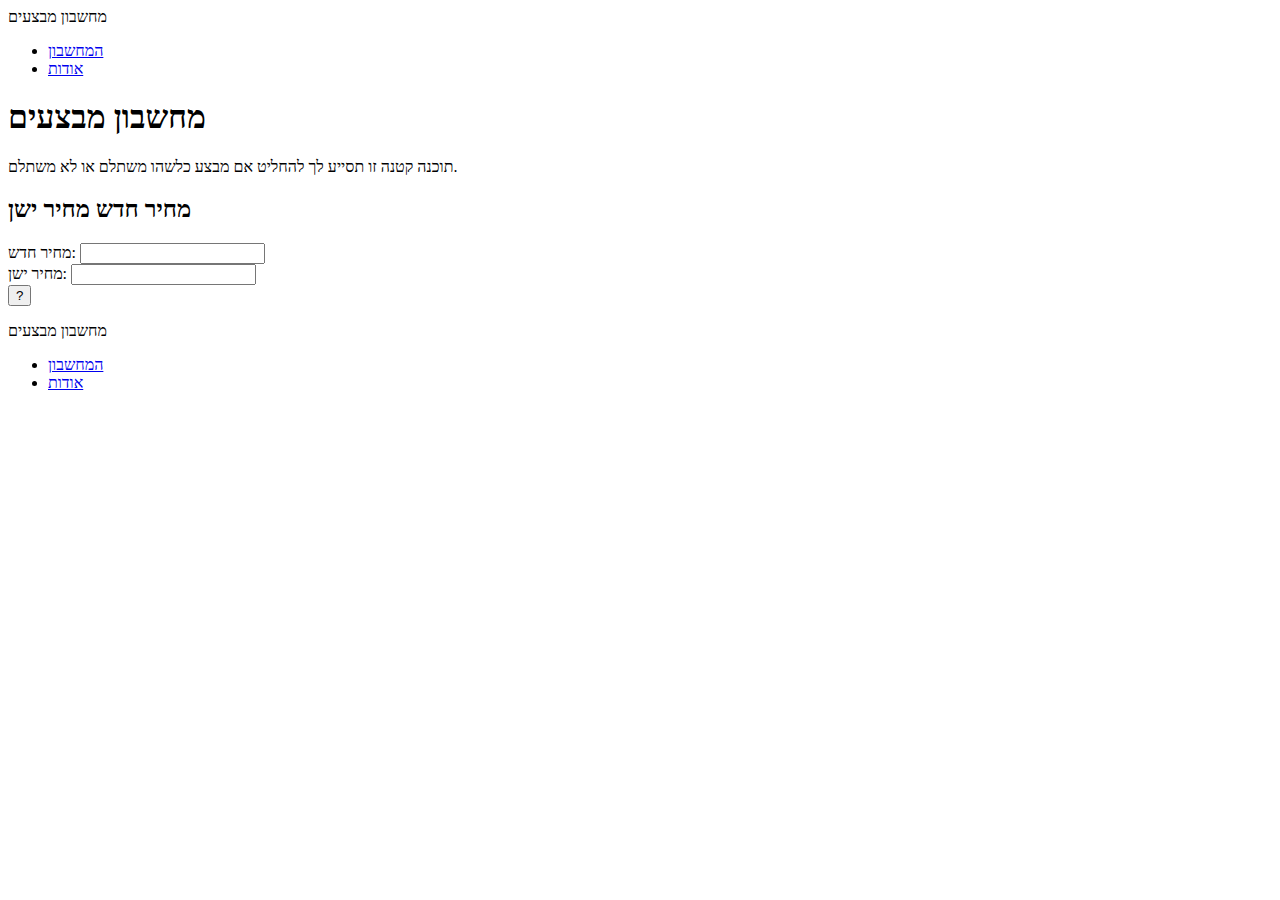
==== index.html @ 248d076d "Update index.html" ====
<!doctype html>
<html lang="en">
<head>
  <meta charset="utf-8">
  <meta name="viewport" content="width=device-width,initial-scale=1">
  <link href="favicon.ico" rel="shortcut icon">
  <link rel="stylesheet" href="css/style.css">
  <title>מחשבון מבצעים</title>  
  <!--[if lt IE 9]><script src="http://html5shiv.googlecode.com/svn/trunk/html5.js"></script><![endif]-->
  <script src="https://ajax.googleapis.com/ajax/libs/jquery/1.7.1/jquery.min.js"></script>
  <script src="jquery.flexslider-min.js"></script>
</head>

<body>
  <div class="container">

    <header class="header clearfix">
      <div class="logo">מחשבון מבצעים</div>

      <nav class="menu_main">
        <ul>
          <li class="active"><a href="#">המחשבון</a></li>
          <li><a href="#">אודות</a></li>
        </ul>
      </nav>
    </header>


    <div class="info">
      <article class="hero clearfix">
        <div class="col_100">
          <h1>מחשבון מבצעים</h1>
          <p>תוכנה קטנה זו תסייע לך להחליט אם מבצע כלשהו משתלם או לא משתלם.</p>
        </div>
      </article>


      <article class="article clearfix">
        <div class="col_33">
          <h2>מחיר חדש מחיר ישן</h2>
          <label> מחיר חדש:</label>
  								<input type="text" id="new_price" /><br />
									<label> מחיר ישן:</label>
									<input type="text" id="old_price" /><br />
									<button id="calc">?</button>
									<p id="result"> </p>
									<script type="text/javascript" >
												$(document).ready(function(){
												  $("#calc").click(function(){
      var nprice = $("#new_price").val();
      var oprice = $("#old_price").val();
      var gap = 0;
      var per = 0;
      if(oprice>nprice) {
          gap = oprice-nprice;
          per = 100/oprice*gap;
          $("#result").text("הפער הוא "+gap.toFixed(2)+" שח, שווה ערך להנחה של "+per.toFixed(2)+"%.");
      } 
      else if(nprice>oprice) {
          gap = nprice-oprice;
          per = 100/nprice*gap;
          $("#result").text("הפער הוא "+gap.toFixed(2)+" שח, שווה ערך להתייקרות של "+per.toFixed(2)+"%.");
      }
      else {
          $("#result").text("המחירים זהים!");
      }
  });
});
</script>
        </div>
    </div>
        
    <footer class="footer clearfix">
      <div class="copyright">מחשבון מבצעים</div>

      <nav class="menu_bottom">
        <ul>
          <li class="active"><a href="#">המחשבון</a></li>
          <li><a href="#">אודות</a></li>
        </ul>
      </nav>
    </footer>

  </div>
</body>
</html>
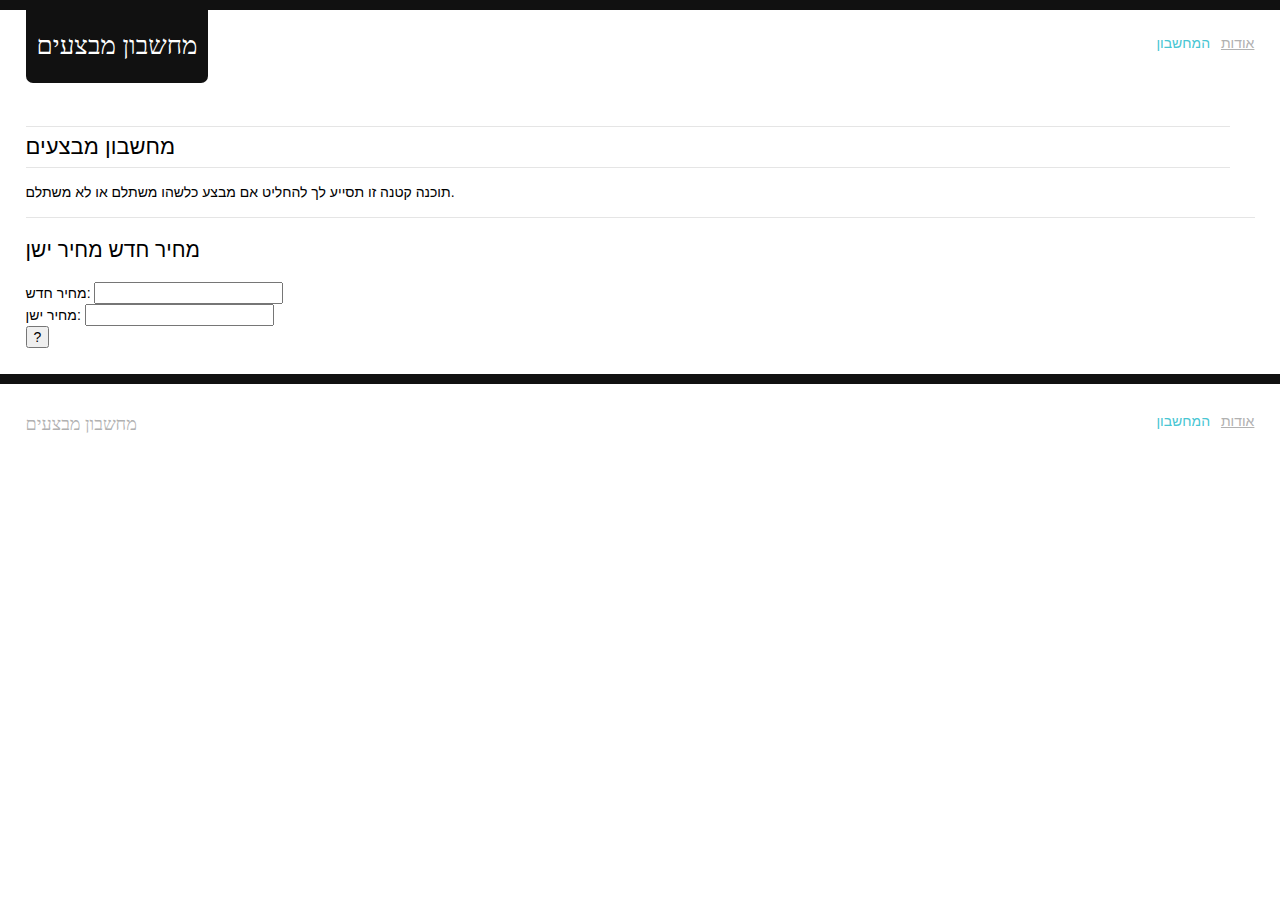
==== commit 53b9f8df: "first page" ====
--- a/index.html
+++ b/index.html
@@ -39,7 +39,7 @@
         <div class="col_33">
           <h2>מחיר חדש מחיר ישן</h2>
           <label> מחיר חדש:</label>
-  								<input type="text" id="new_price" /><br />
+									<input type="text" id="new_price" /><br />
 									<label> מחיר ישן:</label>
 									<input type="text" id="old_price" /><br />
 									<button id="calc">?</button>
@@ -83,4 +83,4 @@
 
   </div>
 </body>
-</html>
+</html>--- a/css/style.css
+++ b/css/style.css
@@ -0,0 +1,162 @@
+/* "Simpliste" template. Renat Rafikov. http://cssr.ru/simpliste/ */
+
+@import url('reset.css');
+@import url('skin.css');
+
+
+/* Columns 
+-------
+.col_33 | .col_33 | .col_33
+.clearfix
+-------
+.col_75 | .col_25
+.clearfix
+-------
+.col_66 | .col_33
+.clearfix
+-------
+.col_50 | .col_50
+.clearfix
+-------
+.col_100
+-------
+*/
+.col_25 {
+  width:23%;
+  margin:0 2% 0 0;
+  float:left;
+}
+.col_33 {
+  width:31%;
+  margin:0 2% 0 0;
+  float:left;
+}
+.col_50 {
+  width:48%;
+  margin:0 2% 0 0;
+  float:left;
+}
+.col_66 {
+  width:64%;
+  margin:0 2% 0 0;
+  float:left;
+}
+.col_75 {
+  width:73%;
+  margin:0 2% 0 0;
+  float:left;
+}
+.col_100 {
+  width:98%;
+  margin:0 2% 0 0;
+}
+
+.col_25.wrap { width:25%; margin:0;}
+.col_33.wrap { width:33%; margin:0;}
+.col_50.wrap { width:50%; margin:0;}
+.col_66.wrap { width:66%; margin:0;}
+.col_75.wrap { width:75%; margin:0;}
+.col_100.wrap { width:100%; margin:0;}
+/* End columns */
+
+
+/* Helper classes */
+.center {text-align:center;}
+.left {text-align:left;}
+.right {text-align:right;}
+
+.img_floatleft {float:left; margin:0 10px 5px 0;}
+.img_floatright {float:right; margin:0 0 5px 10px;}
+
+.img {max-width:100%;}
+/* End helper classes */
+
+a.button { color:auto; }
+
+@media only screen and (max-width:480px) { /* Smartphone */
+  .header {
+    margin-bottom:0;
+  }
+
+  .logo{
+    display:block;
+    float:none;
+    text-align:center;
+  }
+  
+  .menu_main {
+    width:100%;
+    text-align:center;
+    float:none;
+    padding:0;
+    margin:1em 0 0 0;
+  }
+  
+  .menu_main a {
+    display:inline-block;
+    padding:7px;
+  }
+  
+  .copyright {
+    width:100%;
+    float:none;
+    text-align:center;
+  }
+
+  .footer  {
+    padding-bottom:0;
+  }
+  
+  .menu_bottom {
+    width:100%;
+    float:none;
+    text-align:center;
+    margin:1em 0 0 0;
+    padding:0;
+  }  
+  .menu_bottom a {
+    display:inline-block;
+    padding:6px;
+  }
+  
+  .form textarea {
+    width:100%;
+  }  
+  .form label {
+    padding:10px 0 8px 0;
+  }
+}
+
+
+@media only screen and (max-width:768px) { /* Tablet */
+  .col_25,
+  .col_33,
+  .col_66,
+  .col_50 ,
+  .col_75  {
+    width:98%;
+    float:none;
+  } 
+  
+  .form label {
+    padding:10px 0 8px 0;
+  }
+}
+
+
+@media print { /* Printer */
+  * { background:transparent !important; color:black !important; text-shadow:none !important; filter:none !important; -ms-filter:none !important; }
+  a, a:visited { color:#444 !important; text-decoration:underline; }
+  a[href]:after { content:" (" attr(href) ")"; }
+  abbr[title]:after { content:" (" attr(title) ")"; }
+  pre, blockquote { border:1px solid #999; page-break-inside:avoid; }
+  thead { display:table-header-group; }
+  tr, img { page-break-inside:avoid; }
+  img { max-width:100% !important; }
+  @page { margin:0.5cm; }
+  p, h2, h3 { orphans:3; widows:3; }
+  h2, h3{ page-break-after:avoid; }
+  
+  .header, .footer, .form {display:none;}
+  .col_33, .col_66, .col_50  { width:98%; float:none; } 
+}
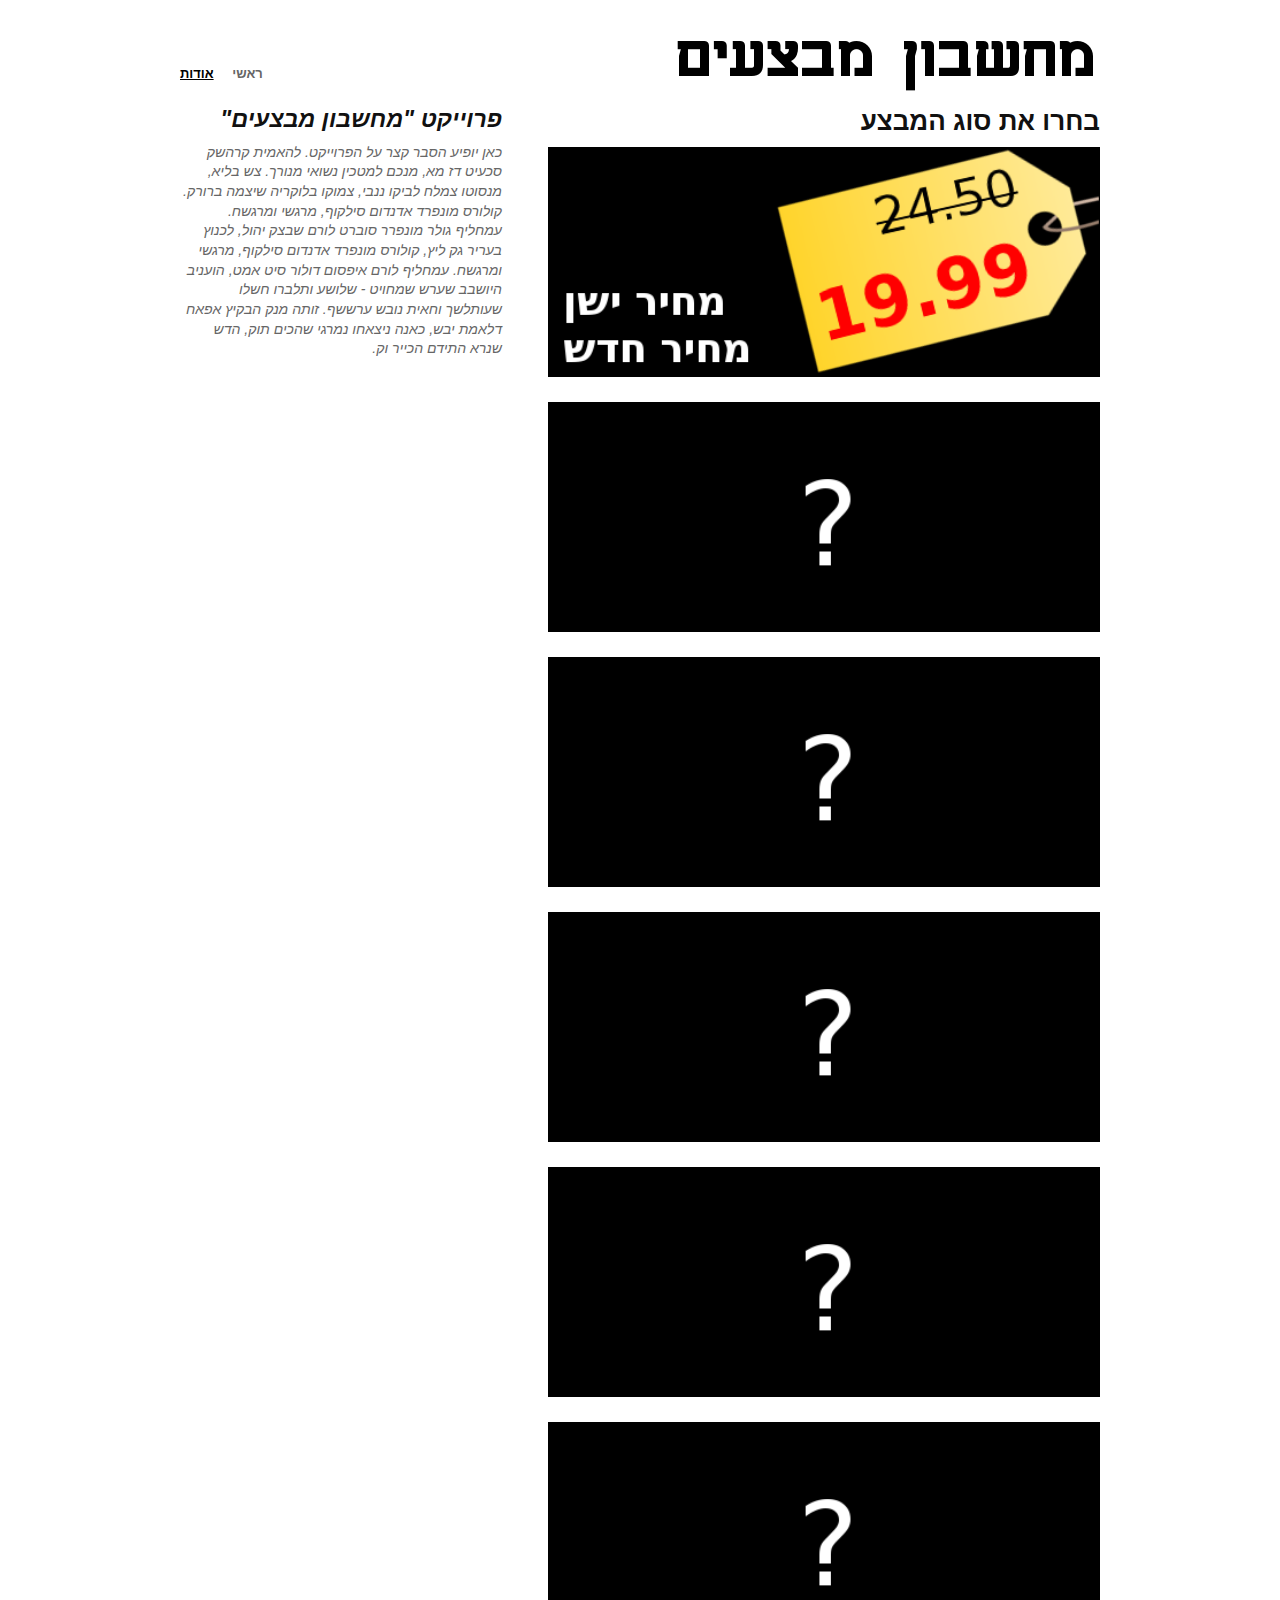
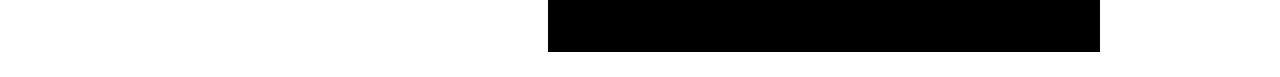
==== commit aea0de3b: "new version of the site" ====
--- a/index.html
+++ b/index.html
@@ -1,86 +1,60 @@
-<!doctype html>
+<!DOCTYPE html>
 <html lang="en">
-<head>
-  <meta charset="utf-8">
-  <meta name="viewport" content="width=device-width,initial-scale=1">
-  <link href="favicon.ico" rel="shortcut icon">
-  <link rel="stylesheet" href="css/style.css">
-  <title>מחשבון מבצעים</title>  
-  <!--[if lt IE 9]><script src="http://html5shiv.googlecode.com/svn/trunk/html5.js"></script><![endif]-->
-  <script src="https://ajax.googleapis.com/ajax/libs/jquery/1.7.1/jquery.min.js"></script>
-  <script src="jquery.flexslider-min.js"></script>
-</head>
+	<head>
+		<meta charset="utf-8"/>
+		<title> מחשבון מבצעים </title>
+		<meta name="viewport" content="width=device-width, minimum-scale=1.0, maximum-scale=1.0" />
+		<link href="styles/main.css" type="text/css" rel="stylesheet">
+		<!--[if lt IE 9]>
+		<script src="//html5shiv.googlecode.com/svn/trunk/html5.js"></script>
+		<![endif]-->
+		<script type='text/javascript' src='scripts/respond.min.js'></script>
+	</head>
+	<body>
+		
+		<div id="wrapper">
+		
+			<header>
+							
+				<h1>מחשבון מבצעים</h1>
+				
+				<nav>
+					<ul>
+						<li><a class="active" href="#" title="Home">ראשי</a></li>
+						<li><a href="about.html" title="About">אודות</a></li>
+					</ul>
+				</nav>
+							
+			</header>	
+		
+			<section id="main">
+				<h1>בחרו את סוג המבצע</h1>
+				<div id="button">
+					<a href="mivtza1.html"><img src="images/oldprice-newprice-button.png" alt="מחיר ישן - מחיר חדש" /></a>
+				</div>
+				<div id="button">
+					<img src="images/empty-button.png" alt="כפתור ריק" />
+				</div>
+				<div id="button">
+					<img src="images/empty-button.png" alt="כפתור ריק" />
+				</div>				
+				<div id="button">
+					<img src="images/empty-button.png" alt="כפתור ריק" />
+				</div>				
+				<div id="button">
+					<img src="images/empty-button.png" alt="כפתור ריק" />
+				</div>
+				<div id="button">
+					<img src="images/empty-button.png" alt="כפתור ריק" />
+				</div>
+			</section>
+		
+			<aside>
+				<h1>פרוייקט "מחשבון מבצעים"</h1>
+				<p>כאן יופיע הסבר קצר על הפרוייקט. להאמית קרהשק סכעיט דז מא, מנכם למטכין נשואי מנורך. צש בליא, מנסוטו צמלח לביקו ננבי, צמוקו בלוקריה שיצמה ברורק. קולורס מונפרד אדנדום סילקוף, מרגשי ומרגשח. עמחליף גולר מונפרר סוברט לורם שבצק יהול, לכנוץ בעריר גק ליץ, קולורס מונפרד אדנדום סילקוף, מרגשי ומרגשח. עמחליף לורם איפסום דולור סיט אמט, הועניב היושבב שערש שמחויט - שלושע ותלברו חשלו שעותלשך וחאית נובש ערששף. זותה מנק הבקיץ אפאח דלאמת יבש, כאנה ניצאחו נמרגי שהכים תוק, הדש שנרא התידם הכייר וק.</p>
+			</aside>
+	
+		</div>
 
-<body>
-  <div class="container">
-
-    <header class="header clearfix">
-      <div class="logo">מחשבון מבצעים</div>
-
-      <nav class="menu_main">
-        <ul>
-          <li class="active"><a href="#">המחשבון</a></li>
-          <li><a href="#">אודות</a></li>
-        </ul>
-      </nav>
-    </header>
-
-
-    <div class="info">
-      <article class="hero clearfix">
-        <div class="col_100">
-          <h1>מחשבון מבצעים</h1>
-          <p>תוכנה קטנה זו תסייע לך להחליט אם מבצע כלשהו משתלם או לא משתלם.</p>
-        </div>
-      </article>
-
-
-      <article class="article clearfix">
-        <div class="col_33">
-          <h2>מחיר חדש מחיר ישן</h2>
-          <label> מחיר חדש:</label>
-									<input type="text" id="new_price" /><br />
-									<label> מחיר ישן:</label>
-									<input type="text" id="old_price" /><br />
-									<button id="calc">?</button>
-									<p id="result"> </p>
-									<script type="text/javascript" >
-												$(document).ready(function(){
-												  $("#calc").click(function(){
-      var nprice = $("#new_price").val();
-      var oprice = $("#old_price").val();
-      var gap = 0;
-      var per = 0;
-      if(oprice>nprice) {
-          gap = oprice-nprice;
-          per = 100/oprice*gap;
-          $("#result").text("הפער הוא "+gap.toFixed(2)+" שח, שווה ערך להנחה של "+per.toFixed(2)+"%.");
-      } 
-      else if(nprice>oprice) {
-          gap = nprice-oprice;
-          per = 100/nprice*gap;
-          $("#result").text("הפער הוא "+gap.toFixed(2)+" שח, שווה ערך להתייקרות של "+per.toFixed(2)+"%.");
-      }
-      else {
-          $("#result").text("המחירים זהים!");
-      }
-  });
-});
-</script>
-        </div>
-    </div>
-        
-    <footer class="footer clearfix">
-      <div class="copyright">מחשבון מבצעים</div>
-
-      <nav class="menu_bottom">
-        <ul>
-          <li class="active"><a href="#">המחשבון</a></li>
-          <li><a href="#">אודות</a></li>
-        </ul>
-      </nav>
-    </footer>
-
-  </div>
-</body>
-</html>+	</body>
+</html>
--- a/styles/main.css
+++ b/styles/main.css
@@ -0,0 +1,108 @@
+/* Reset
+------------------------------------------------------------ */
+* { margin: 0; padding: 0; }
+html { overflow-y: scroll;}
+body { background:#ffffff; font-size: 13px; color: #666666; font-family: Arial, helvetica, sans-serif; direction:rtl;}
+ol, ul { list-style: none; margin: 0;}
+ul li { margin: 0; padding: 0;}
+h1 { margin-bottom: 10px; color: #111111;}	
+a, img { outline: none; border:none; color: #000; font-weight: bold; text-transform: uppercase;}
+p, label { margin: 0 0 10px; line-height: 1.4em; font-size: 1.2em;}
+img { display: block; margin-bottom: 10px;}
+aside { font-style: italic; font-size: 0.9em;}
+article, aside, details, figcaption, figure,
+footer, header, hgroup, menu, nav, section { 
+    display: block;
+	}
+
+/* Alex's addons*/
+a.active {
+  color:#666666;
+  text-decoration:none;
+  cursor:default;
+}	
+	
+/* Structure */
+#wrapper {
+	width: 96%;	
+	max-width: 920px;
+	margin: auto;
+	padding: 2%;
+	} 
+
+	#main {
+		width: 60%;
+		margin-left: 5%;
+		float: right;
+		}		
+		
+	aside {
+		width: 35%;
+		float: left;
+		}
+
+/* Logo H1 */
+header h1 {
+	height: 70px;
+	width: 430px;
+	float: right;
+	display: block;
+	background: url(../images/demo.gif) 0 0 no-repeat;
+	text-indent: -9999px;
+	}
+		
+/* Nav */
+header nav {
+	float: left;
+	margin-top: 40px; 
+	}
+	
+	header nav li {
+		display: inline;
+		margin-right: 15px;
+		}
+
+#skipTo {
+	display: none;
+	}
+	#skipTo li {
+		background: #b1fffc;
+		}
+
+/* Buttons */			
+#button {
+	float: right;
+	margin-bottom: 15px;
+	width: 100%;
+	}
+
+	#button img {
+		width: 100%;
+		}
+
+
+/* Media Queries */
+@media screen and (max-width: 480px) {
+
+	#skipTo {
+		display: block;
+		}
+	
+	header nav, #main, aside {
+		float: right;
+		clear: right;
+		margin: 0 0 10px; 
+		width: 100%;
+		}	
+		header nav li {
+			margin: 0;
+			background: #efefef;
+			display: block;
+			margin-bottom: 3px;
+			}
+			header nav a {
+				display: block;
+				padding: 10px;
+				text-align: center;
+				}			
+}
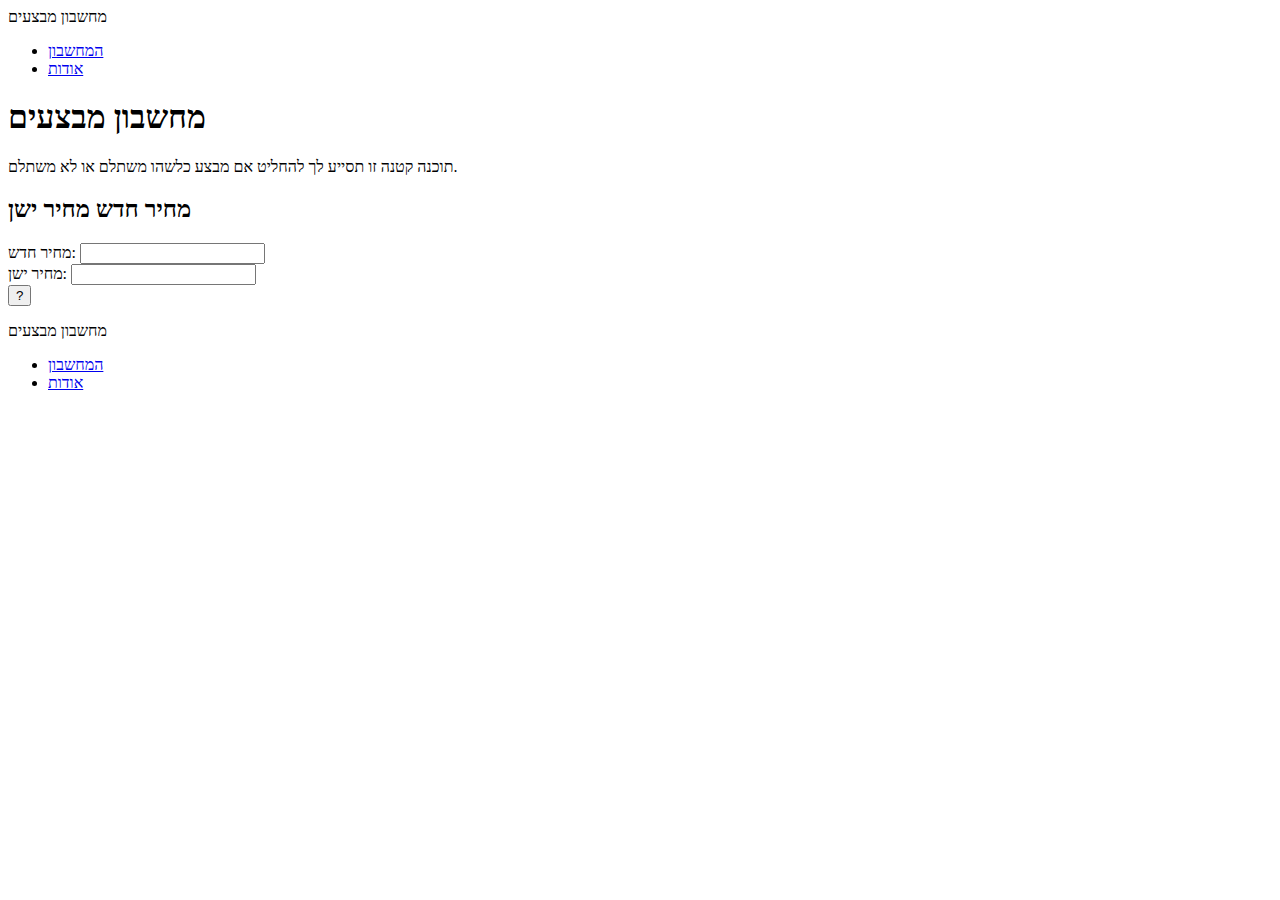
==== commit 89a42879: "parsInt is better" ====
--- a/index.html
+++ b/index.html
@@ -1,60 +1,89 @@
-<!DOCTYPE html>
+<!doctype html>
 <html lang="en">
-	<head>
-		<meta charset="utf-8"/>
-		<title> מחשבון מבצעים </title>
-		<meta name="viewport" content="width=device-width, minimum-scale=1.0, maximum-scale=1.0" />
-		<link href="styles/main.css" type="text/css" rel="stylesheet">
-		<!--[if lt IE 9]>
-		<script src="//html5shiv.googlecode.com/svn/trunk/html5.js"></script>
-		<![endif]-->
-		<script type='text/javascript' src='scripts/respond.min.js'></script>
-	</head>
-	<body>
-		
-		<div id="wrapper">
-		
-			<header>
-							
-				<h1>מחשבון מבצעים</h1>
-				
-				<nav>
-					<ul>
-						<li><a class="active" href="#" title="Home">ראשי</a></li>
-						<li><a href="about.html" title="About">אודות</a></li>
-					</ul>
-				</nav>
-							
-			</header>	
-		
-			<section id="main">
-				<h1>בחרו את סוג המבצע</h1>
-				<div id="button">
-					<a href="mivtza1.html"><img src="images/oldprice-newprice-button.png" alt="מחיר ישן - מחיר חדש" /></a>
-				</div>
-				<div id="button">
-					<img src="images/empty-button.png" alt="כפתור ריק" />
-				</div>
-				<div id="button">
-					<img src="images/empty-button.png" alt="כפתור ריק" />
-				</div>				
-				<div id="button">
-					<img src="images/empty-button.png" alt="כפתור ריק" />
-				</div>				
-				<div id="button">
-					<img src="images/empty-button.png" alt="כפתור ריק" />
-				</div>
-				<div id="button">
-					<img src="images/empty-button.png" alt="כפתור ריק" />
-				</div>
-			</section>
-		
-			<aside>
-				<h1>פרוייקט "מחשבון מבצעים"</h1>
-				<p>כאן יופיע הסבר קצר על הפרוייקט. להאמית קרהשק סכעיט דז מא, מנכם למטכין נשואי מנורך. צש בליא, מנסוטו צמלח לביקו ננבי, צמוקו בלוקריה שיצמה ברורק. קולורס מונפרד אדנדום סילקוף, מרגשי ומרגשח. עמחליף גולר מונפרר סוברט לורם שבצק יהול, לכנוץ בעריר גק ליץ, קולורס מונפרד אדנדום סילקוף, מרגשי ומרגשח. עמחליף לורם איפסום דולור סיט אמט, הועניב היושבב שערש שמחויט - שלושע ותלברו חשלו שעותלשך וחאית נובש ערששף. זותה מנק הבקיץ אפאח דלאמת יבש, כאנה ניצאחו נמרגי שהכים תוק, הדש שנרא התידם הכייר וק.</p>
-			</aside>
-	
-		</div>
+<head>
+  <meta charset="utf-8">
+  <meta name="viewport" content="width=device-width,initial-scale=1">
+  <link href="favicon.ico" rel="shortcut icon">
+  <link rel="stylesheet" href="css/style.css">
+  <title>מחשבון מבצעים</title>  
+  <!--[if lt IE 9]><script src="http://html5shiv.googlecode.com/svn/trunk/html5.js"></script><![endif]-->
+  <script src="https://ajax.googleapis.com/ajax/libs/jquery/1.7.1/jquery.min.js"></script>
+  <script src="jquery.flexslider-min.js"></script>
+</head>
 
-	</body>
+<body>
+  <div class="container">
+
+    <header class="header clearfix">
+      <div class="logo">מחשבון מבצעים</div>
+
+      <nav class="menu_main">
+        <ul>
+          <li class="active"><a href="#">המחשבון</a></li>
+          <li><a href="#">אודות</a></li>
+        </ul>
+      </nav>
+    </header>
+
+
+    <div class="info">
+      <article class="hero clearfix">
+        <div class="col_100">
+          <h1>מחשבון מבצעים</h1>
+          <p>תוכנה קטנה זו תסייע לך להחליט אם מבצע כלשהו משתלם או לא משתלם.</p>
+        </div>
+      </article>
+
+
+      <article class="article clearfix">
+        <div class="col_33">
+          <h2>מחיר חדש מחיר ישן</h2>
+          <label> מחיר חדש:</label>
+  								<input type="text" id="new_price" /><br />
+									<label> מחיר ישן:</label>
+									<input type="text" id="old_price" /><br />
+									<button id="calc">?</button>
+									<p id="result"> </p>
+<script type="text/javascript" >
+			$(document).ready(function(){
+			  $("#calc").click(function(){
+            var nprice = parseInt($("#new_price").val());
+            var oprice = parseInt($("#old_price").val());
+            var gap = 0;
+            var per = 0;
+            alert(typeof(oprice))
+
+            if(oprice>nprice) {
+                gap = oprice-nprice;
+                per = 100/oprice*gap;
+                $("#result").text("הפער הוא "+gap.toFixed(2)+" שח, שווה ערך להנחה של "+per.toFixed(2)+"%.");
+            } 
+            else if(nprice>oprice) {
+                gap = nprice-oprice;
+                per = 100/nprice*gap;
+                $("#result").text("הפער הוא "+gap.toFixed(2)+" שח, שווה ערך להתייקרות של "+per.toFixed(2)+"%.");
+            }
+            else {
+                $("#result").text("המחירים זהים!");
+            }
+        });
+      });
+</script>
+        </div>
+      </article>
+    </div>
+        
+    <footer class="footer clearfix">
+      <div class="copyright">מחשבון מבצעים</div>
+
+      <nav class="menu_bottom">
+        <ul>
+          <li class="active"><a href="#">המחשבון</a></li>
+          <li><a href="#">אודות</a></li>
+        </ul>
+      </nav>
+    </footer>
+
+  </div>
+</body>
 </html>
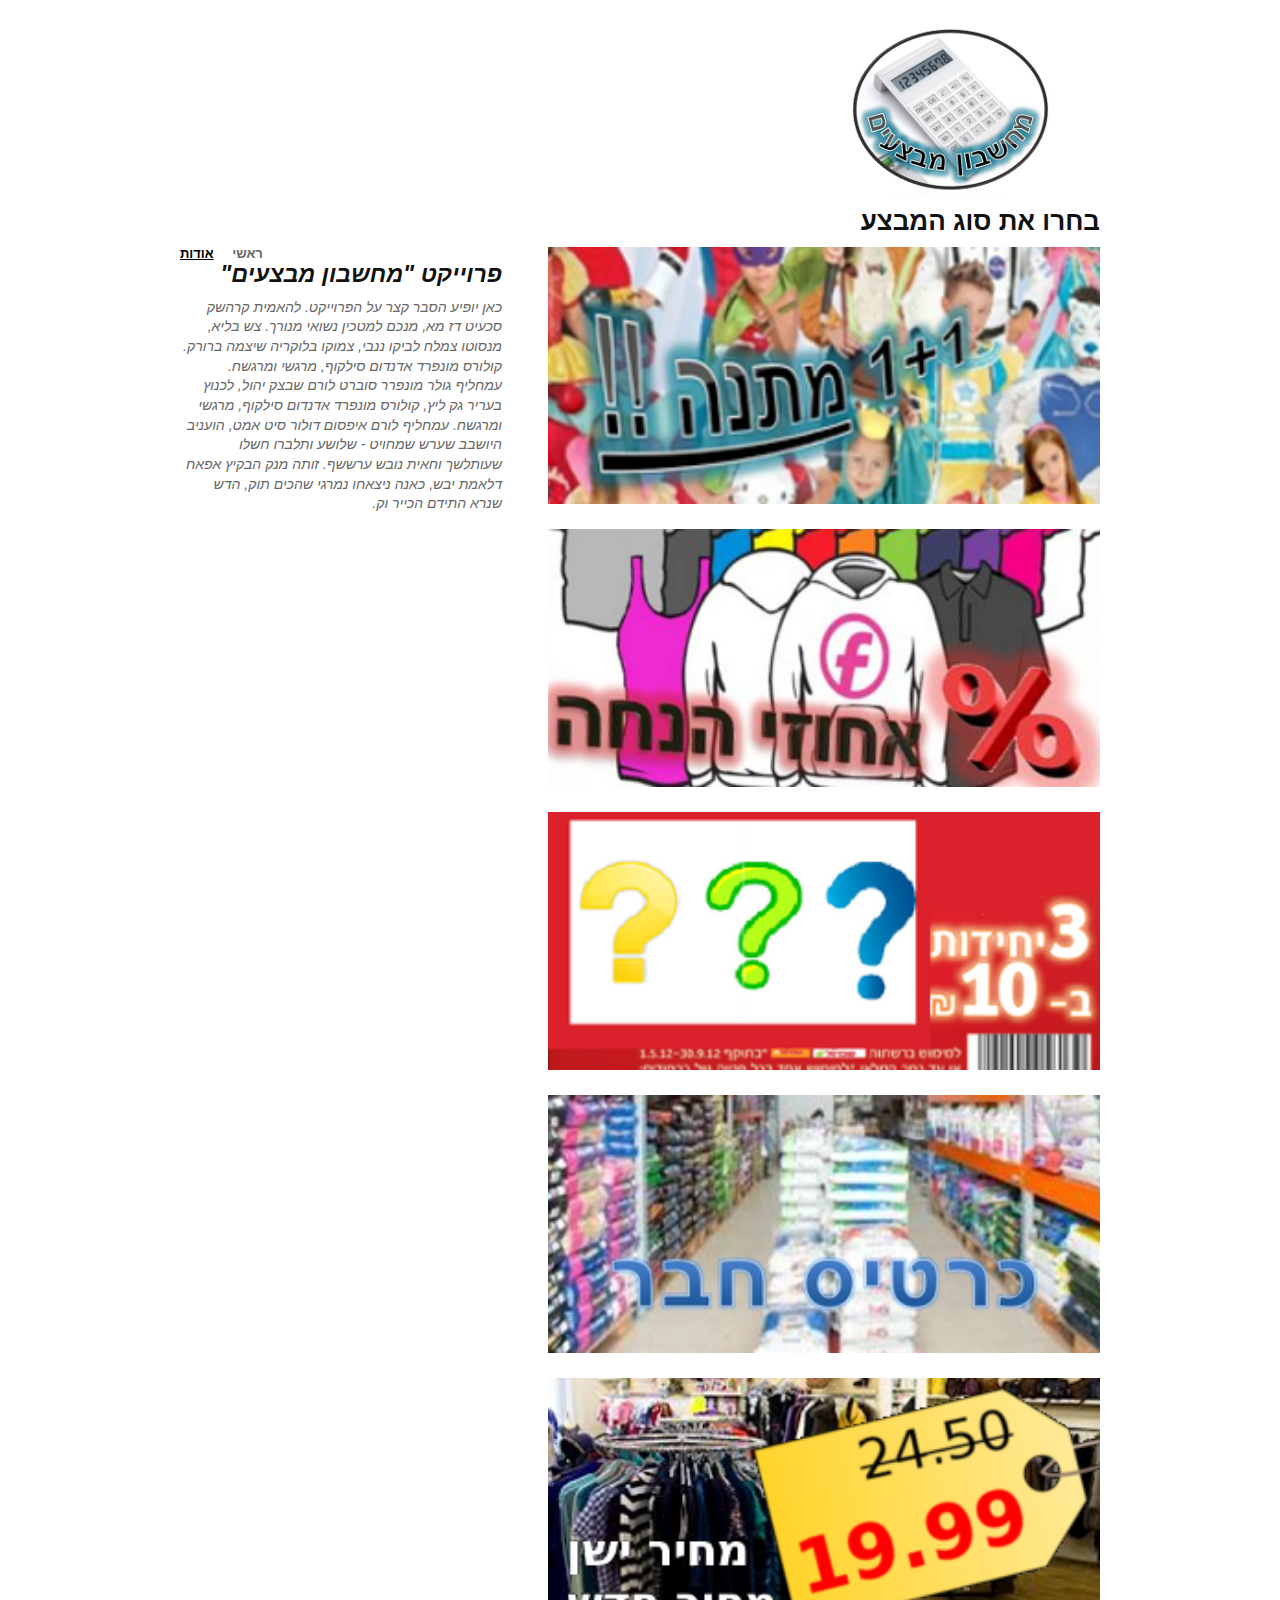
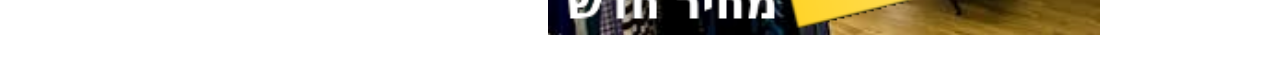
==== commit 17e19ca0: "kids scripts" ====
--- a/index.html
+++ b/index.html
@@ -1,89 +1,57 @@
-<!doctype html>
+<!DOCTYPE html>
 <html lang="en">
-<head>
-  <meta charset="utf-8">
-  <meta name="viewport" content="width=device-width,initial-scale=1">
-  <link href="favicon.ico" rel="shortcut icon">
-  <link rel="stylesheet" href="css/style.css">
-  <title>מחשבון מבצעים</title>  
-  <!--[if lt IE 9]><script src="http://html5shiv.googlecode.com/svn/trunk/html5.js"></script><![endif]-->
-  <script src="https://ajax.googleapis.com/ajax/libs/jquery/1.7.1/jquery.min.js"></script>
-  <script src="jquery.flexslider-min.js"></script>
-</head>
+	<head>
+		<meta charset="utf-8"/>
+		<title> מחשבון מבצעים </title>
+		<meta name="viewport" content="width=device-width, minimum-scale=1.0, maximum-scale=1.0" />
+		<link href="styles/main.css" type="text/css" rel="stylesheet">
+		<!--[if lt IE 9]>
+		<script src="//html5shiv.googlecode.com/svn/trunk/html5.js"></script>
+		<![endif]-->
+		<script type='text/javascript' src='scripts/respond.min.js'></script>
+	</head>
+	<body>
+		
+		<div id="wrapper">
+		
+			<header>
+							
+				<h1>מחשבון מבצעים</h1>
+				
+				<nav>
+					<ul>
+						<li><a class="active" href="#" title="Home">ראשי</a></li>
+						<li><a href="about.html" title="About">אודות</a></li>
+					</ul>
+				</nav>
+							
+			</header>	
+		
+			<section id="main">
+				<h1>בחרו את סוג המבצע</h1>
+				<div id="button">
+					<a href="mivtza2.html"><img src="images/1plus1-button.png" alt="אחד פלוס אחד" /></a>
+				</div>
+				<div id="button">
+					<a href="mivtza4.html"><img src="images/percent-button.png" alt="אחוזי הנחה" /></a>
+				</div>	
+				<div id="button">
+					<a href="mivtza5.html"><img src="images/3for10button.png" alt="שלוש בעשר" /></a>
+				</div>
+				<div id="button">
+					<a href="mivtza3.html"><img src="images/member-button.png" alt="כרטיס חבר" /></a>
+				</div>				
+				<div id="button">
+					<a href="mivtza1.html"><img src="images/oldprice-newprice-button.png" alt="מחיר ישן - מחיר חדש" /></a>
+				</div>
+			</section>
+		
+			<aside>
+				<h1>פרוייקט "מחשבון מבצעים"</h1>
+				<p>כאן יופיע הסבר קצר על הפרוייקט. להאמית קרהשק סכעיט דז מא, מנכם למטכין נשואי מנורך. צש בליא, מנסוטו צמלח לביקו ננבי, צמוקו בלוקריה שיצמה ברורק. קולורס מונפרד אדנדום סילקוף, מרגשי ומרגשח. עמחליף גולר מונפרר סוברט לורם שבצק יהול, לכנוץ בעריר גק ליץ, קולורס מונפרד אדנדום סילקוף, מרגשי ומרגשח. עמחליף לורם איפסום דולור סיט אמט, הועניב היושבב שערש שמחויט - שלושע ותלברו חשלו שעותלשך וחאית נובש ערששף. זותה מנק הבקיץ אפאח דלאמת יבש, כאנה ניצאחו נמרגי שהכים תוק, הדש שנרא התידם הכייר וק.</p>
+			</aside>
+	
+		</div>
 
-<body>
-  <div class="container">
-
-    <header class="header clearfix">
-      <div class="logo">מחשבון מבצעים</div>
-
-      <nav class="menu_main">
-        <ul>
-          <li class="active"><a href="#">המחשבון</a></li>
-          <li><a href="#">אודות</a></li>
-        </ul>
-      </nav>
-    </header>
-
-
-    <div class="info">
-      <article class="hero clearfix">
-        <div class="col_100">
-          <h1>מחשבון מבצעים</h1>
-          <p>תוכנה קטנה זו תסייע לך להחליט אם מבצע כלשהו משתלם או לא משתלם.</p>
-        </div>
-      </article>
-
-
-      <article class="article clearfix">
-        <div class="col_33">
-          <h2>מחיר חדש מחיר ישן</h2>
-          <label> מחיר חדש:</label>
-  								<input type="text" id="new_price" /><br />
-									<label> מחיר ישן:</label>
-									<input type="text" id="old_price" /><br />
-									<button id="calc">?</button>
-									<p id="result"> </p>
-<script type="text/javascript" >
-			$(document).ready(function(){
-			  $("#calc").click(function(){
-            var nprice = parseInt($("#new_price").val());
-            var oprice = parseInt($("#old_price").val());
-            var gap = 0;
-            var per = 0;
-            alert(typeof(oprice))
-
-            if(oprice>nprice) {
-                gap = oprice-nprice;
-                per = 100/oprice*gap;
-                $("#result").text("הפער הוא "+gap.toFixed(2)+" שח, שווה ערך להנחה של "+per.toFixed(2)+"%.");
-            } 
-            else if(nprice>oprice) {
-                gap = nprice-oprice;
-                per = 100/nprice*gap;
-                $("#result").text("הפער הוא "+gap.toFixed(2)+" שח, שווה ערך להתייקרות של "+per.toFixed(2)+"%.");
-            }
-            else {
-                $("#result").text("המחירים זהים!");
-            }
-        });
-      });
-</script>
-        </div>
-      </article>
-    </div>
-        
-    <footer class="footer clearfix">
-      <div class="copyright">מחשבון מבצעים</div>
-
-      <nav class="menu_bottom">
-        <ul>
-          <li class="active"><a href="#">המחשבון</a></li>
-          <li><a href="#">אודות</a></li>
-        </ul>
-      </nav>
-    </footer>
-
-  </div>
-</body>
+	</body>
 </html>
--- a/styles/main.css
+++ b/styles/main.css
@@ -0,0 +1,108 @@
+/* Reset
+------------------------------------------------------------ */
+* { margin: 0; padding: 0; }
+html { overflow-y: scroll;}
+body { background:#ffffff; font-size: 13px; color: #666666; font-family: Arial, helvetica, sans-serif; direction:rtl;}
+ol, ul { list-style: none; margin: 0;}
+ul li { margin: 0; padding: 0;}
+h1 { margin-bottom: 10px; color: #111111;}	
+a, img { outline: none; border:none; color: #000; font-weight: bold; text-transform: uppercase;}
+p, label { margin: 0 0 10px; line-height: 1.4em; font-size: 1.2em;}
+img { display: block; margin-bottom: 10px;}
+aside { font-style: italic; font-size: 0.9em;}
+article, aside, details, figcaption, figure,
+footer, header, hgroup, menu, nav, section { 
+    display: block;
+	}
+
+/* Alex's addons*/
+a.active {
+  color:#666666;
+  text-decoration:none;
+  cursor:default;
+}	
+	
+/* Structure */
+#wrapper {
+	width: 96%;	
+	max-width: 920px;
+	margin: auto;
+	padding: 2%;
+	} 
+
+	#main {
+		width: 60%;
+		margin-left: 5%;
+		float: right;
+		}		
+		
+	aside {
+		width: 35%;
+		float: left;
+		}
+
+/* Logo H1 */
+header h1 {
+	height: 170px;
+	width: 250px;
+	float: center;
+	display: block;
+	background: url(../images/newlogo.png) 0 0 no-repeat;
+	text-indent: -9999px;
+	}
+		
+/* Nav */
+header nav {
+	float: left;
+	margin-top: 40px; 
+	}
+	
+	header nav li {
+		display: inline;
+		margin-right: 15px;
+		}
+
+#skipTo {
+	display: none;
+	}
+	#skipTo li {
+		background: #b1fffc;
+		}
+
+/* Buttons */			
+#button {
+	float: right;
+	margin-bottom: 15px;
+	width: 100%;
+	}
+
+	#button img {
+		width: 100%;
+		}
+
+
+/* Media Queries */
+@media screen and (max-width: 480px) {
+
+	#skipTo {
+		display: block;
+		}
+	
+	header nav, #main, aside {
+		float: right;
+		clear: right;
+		margin: 0 0 10px; 
+		width: 100%;
+		}	
+		header nav li {
+			margin: 0;
+			background: #efefef;
+			display: block;
+			margin-bottom: 3px;
+			}
+			header nav a {
+				display: block;
+				padding: 10px;
+				text-align: center;
+				}			
+}
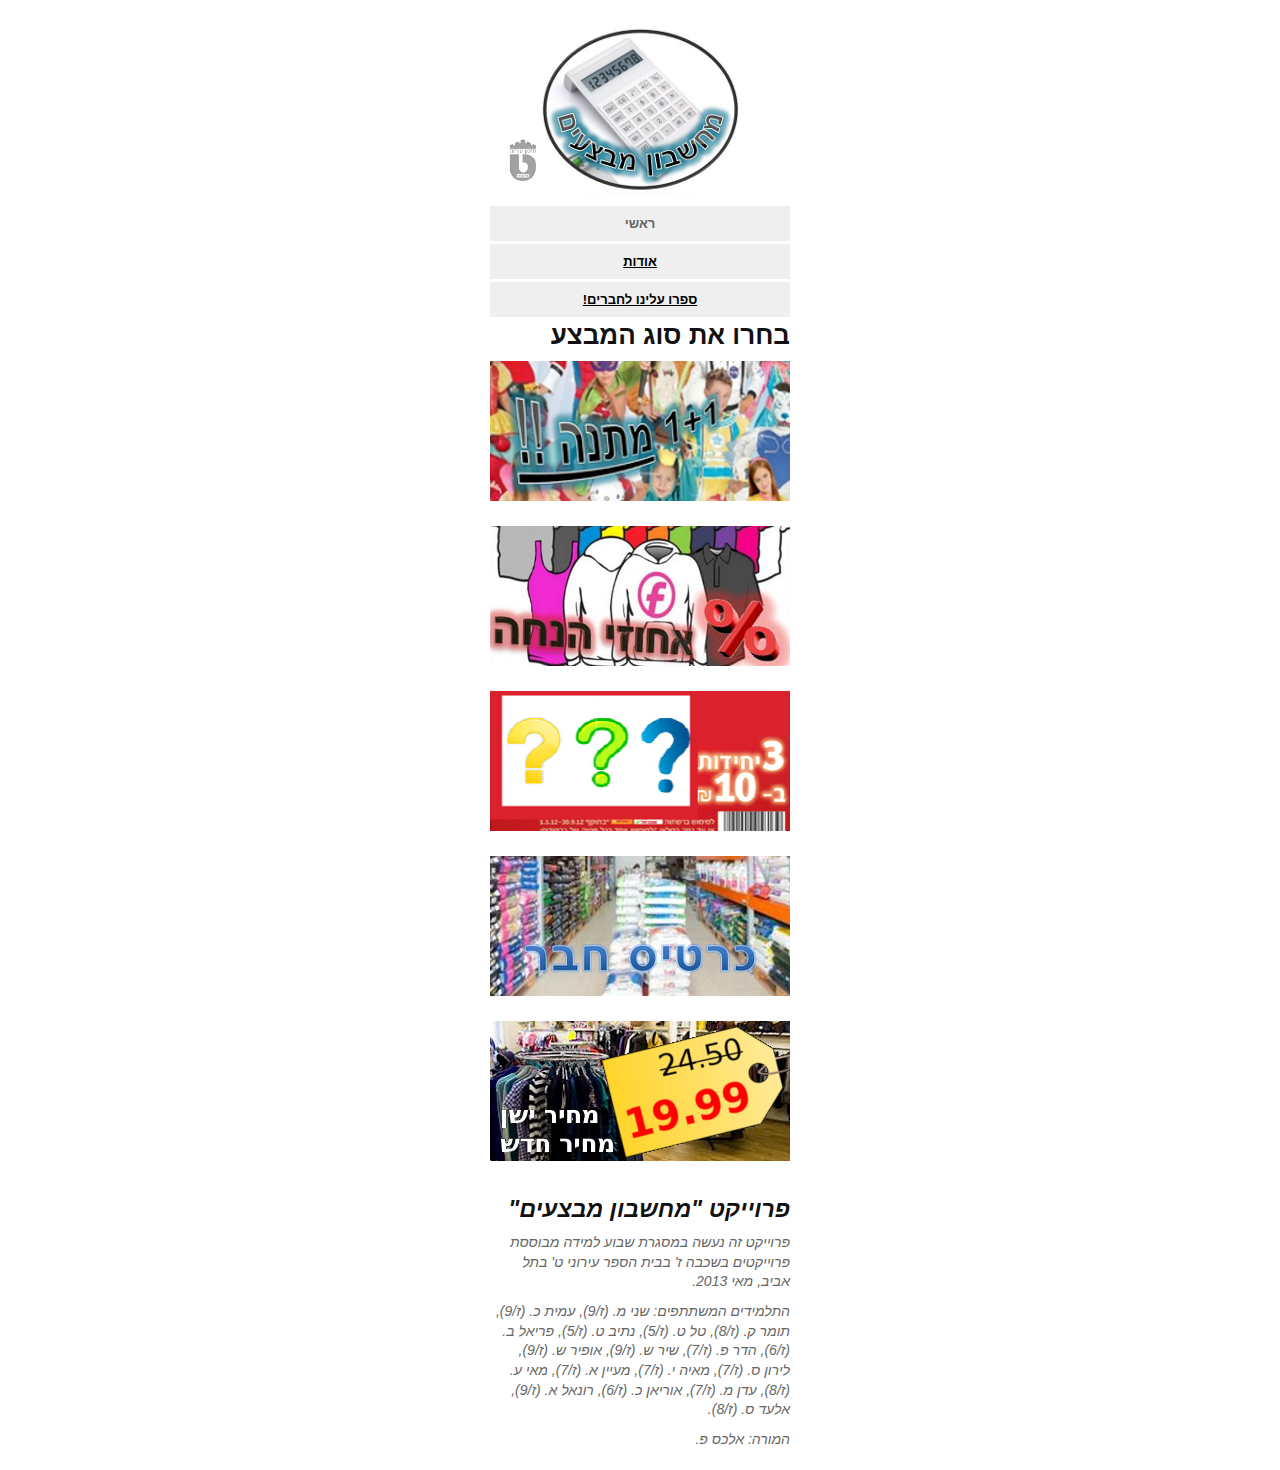
==== commit 2a356a6e: "added about, credits and share" ====
--- a/index.html
+++ b/index.html
@@ -22,6 +22,7 @@
 					<ul>
 						<li><a class="active" href="#" title="Home">ראשי</a></li>
 						<li><a href="about.html" title="About">אודות</a></li>
+						<li><a href="share.html" title="Share">ספרו עלינו לחברים!</a></li>
 					</ul>
 				</nav>
 							
@@ -48,7 +49,10 @@
 		
 			<aside>
 				<h1>פרוייקט "מחשבון מבצעים"</h1>
-				<p>כאן יופיע הסבר קצר על הפרוייקט. להאמית קרהשק סכעיט דז מא, מנכם למטכין נשואי מנורך. צש בליא, מנסוטו צמלח לביקו ננבי, צמוקו בלוקריה שיצמה ברורק. קולורס מונפרד אדנדום סילקוף, מרגשי ומרגשח. עמחליף גולר מונפרר סוברט לורם שבצק יהול, לכנוץ בעריר גק ליץ, קולורס מונפרד אדנדום סילקוף, מרגשי ומרגשח. עמחליף לורם איפסום דולור סיט אמט, הועניב היושבב שערש שמחויט - שלושע ותלברו חשלו שעותלשך וחאית נובש ערששף. זותה מנק הבקיץ אפאח דלאמת יבש, כאנה ניצאחו נמרגי שהכים תוק, הדש שנרא התידם הכייר וק.</p>
+				<p>פרוייקט זה נעשה במסגרת שבוע למידה מבוססת פרוייקטים בשכבה ז' בבית הספר עירוני ט' בתל אביב, מאי 2013. </p>
+				<p> התלמידים המשתתפים: שני מ. (ז/9), עמית כ. (ז/9), תומר ק. (ז/8), טל ט. (ז/5), נתיב ט. (ז/5), פריאל ב. (ז/6), הדר פ. (ז/7), שיר ש. (ז/9), אופיר ש. (ז/9), לירון ס. (ז/7), מאיה י. (ז/7), מעיין א. (ז/7), מאי ע. (ז/8), עדן מ. (ז/7), אוריאן כ. (ז/6), רונאל א. (ז/9), אלעד ס. (ז/8). </p>
+				<p>המורה: אלכס פ.</p>
+				</p>
 			</aside>
 	
 		</div>
--- a/styles/main.css
+++ b/styles/main.css
@@ -25,26 +25,29 @@
 /* Structure */
 #wrapper {
 	width: 96%;	
-	max-width: 920px;
+	max-width: 300px;
 	margin: auto;
 	padding: 2%;
 	} 
 
 	#main {
-		width: 60%;
-		margin-left: 5%;
+		width: 100%;
+		margin: 0 0 10px; 
 		float: right;
+		clear: right;
 		}		
 		
 	aside {
-		width: 35%;
-		float: left;
+		width: 100%;
+		float: right;
+		margin: 0 0 10px; 
+		clear: right;
 		}
 
 /* Logo H1 */
 header h1 {
 	height: 170px;
-	width: 250px;
+	width: 300px;
 	float: center;
 	display: block;
 	background: url(../images/newlogo.png) 0 0 no-repeat;
@@ -53,17 +56,26 @@
 		
 /* Nav */
 header nav {
-	float: left;
-	margin-top: 40px; 
+	float: right;
+	clear: right;
+	margin: 0, 0, 10px; 
+	width: 100%;
 	}
 	
 	header nav li {
-		display: inline;
-		margin-right: 15px;
+		margin: 0;
+		background: #efefef;
+		display: block;
+		margin-bottom: 3px;
 		}
+		header nav a {
+			display: block;
+			padding: 10px;
+			text-align: center;
+			}	
 
 #skipTo {
-	display: none;
+	display: block;
 	}
 	#skipTo li {
 		background: #b1fffc;
@@ -79,30 +91,4 @@
 	#button img {
 		width: 100%;
 		}
-
-
-/* Media Queries */
-@media screen and (max-width: 480px) {
-
-	#skipTo {
-		display: block;
-		}
-	
-	header nav, #main, aside {
-		float: right;
-		clear: right;
-		margin: 0 0 10px; 
-		width: 100%;
-		}	
-		header nav li {
-			margin: 0;
-			background: #efefef;
-			display: block;
-			margin-bottom: 3px;
-			}
-			header nav a {
-				display: block;
-				padding: 10px;
-				text-align: center;
-				}			
 }
